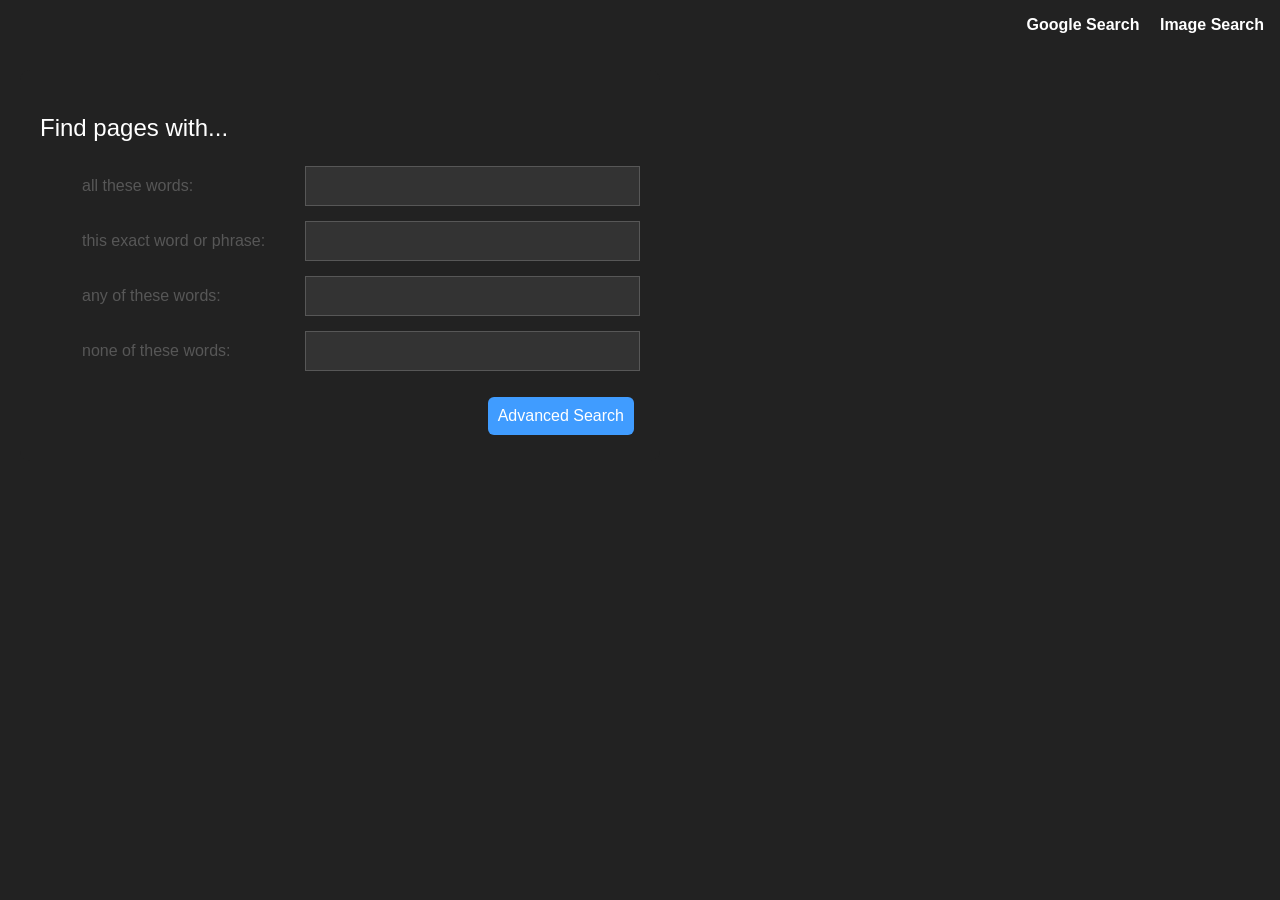
==== advanced.html @ 5d8e3b82 "Initial commit" ====
<!DOCTYPE html>
<html lang="en">
    <head>
        <meta charset="UTF-8">
        <meta name="viewport" content="width=device-width, initial-scale=1.0">
        <title>Search</title>
        <link rel="stylesheet" href="styles.css">
    </head>
    <body>
        <nav>
            <a href="index.html">Google Search</a>
            <a href="images.html">Image Search</a>
        </nav>

        <div class="advanced-search-wrapper">
            <div class="advanced-search-container">
                <p>Find pages with...</p>
                <form action="https://google.com/search">
                    <div class="advanced-search-terms">
                        <div class="term">
                            <label for="as_q">all these words:</label>
                            <input class="advanced-input" type="text" id="as_q" name="as_q">
                        </div>
                        <div class="term">
                            <label for="as_epq">this exact word or phrase:</label>
                            <input class="advanced-input" type="text" id="as_epq" name="as_epq">
                        </div>
                        <div class="term">
                            <label for="as_oq">any of these words:</label>
                            <input class="advanced-input" type="text" id="as_oq" name="as_oq">
                        </div>
                        <div class="term">
                            <label for="as_eq">none of these words:</label>
                            <input class="advanced-input" type="text" id="as_eq" name="as_eq">
                        </div>
                    </div>

                    <input class="advanced-search-button" type="submit" value="Advanced Search">
                </form>
            </div>
        </div>
        
    </body>
</html>
---- styles.css ----
body {
    background-color: #222;
    color: #fff;
    font-family: Arial, sans-serif;
    margin: 0;
}

nav {
  text-align: right;
  padding: 1rem;
}

nav a {
  text-decoration: none;
  color: #fff;
  margin-left: 1rem;
  font-weight: bold;
}

nav a:hover {
  color: #409cff;
}

.search-wrapper {
  display: flex;
  justify-content: center;
  align-items: center;
  height: 85vh;
}

.search-container {
    text-align: center;
    width: 90%;
}

.search-container img {
    height: 20vh;
    width: auto;
    margin: 10px;
}

.search-container form {
    display: flex;
    flex-direction: column;
    align-items: center;
    width: 100%;
}

.input {
    color: #fff;
    background-color: #575757;
    border: 2px solid transparent;
    border-radius: 15px;
    box-sizing: border-box;
    
    font-size: 2rem;

    margin: 15px;
    width: 70%;
    max-width: 600px;
    padding: 12px;
}

.button-container {
    display: flex;
    flex-direction: row;
    align-items: center;
    justify-items: center;
}

.search-button {
    color: #fff;
    background-color: #3b3b3b;
    border: transparent;
    border-radius: 6px;
    font-size: 1.5rem;
    margin: 6px;
    padding: 10px;
}

.search-button:hover {
    background-color: #575757;
}

/* advanced */
p {
    font-size: 1.5rem;
}

.advanced-search-wrapper {
  display: flex;
  justify-content: flex-start;  /* center the form horizontally */
  align-items: flex-start;
  padding: 20px;
}

.advanced-search-container {
  width: 80%;
  max-width: 600px;
  background-color: #222;
  padding: 20px;
  border-radius: 10px;
}

.advanced-search-container form {
    display: flex;
    flex-direction: column;
    align-items: flex-end;
}

.advanced-search-terms {
  display: flex;
  flex-direction: column;  /* stack each term vertically */
  gap: 15px;               /* space between each label-input pair */
  margin-bottom: 20px;
  margin-left: 40px;
  width: 93%;
}

.term {
  display: flex;
  flex-direction: row;
  align-items: center;
}

.term label {
  color: #575757;
  font-size: 1rem;
  width: 40%;
  text-align: left;
}

.advanced-input {
  color: #fff;
  background-color: #333;
  border: 1px solid #575757;
  padding: 10px;
  font-size: 1rem;
  flex: 1;
  box-sizing: border-box;
}

.advanced-search-button {
    color: #fff;
    background-color: #409cff;
    border: transparent;
    border-radius: 6px;
    font-size: 1rem;
    margin: 6px;
    padding: 10px;
}

.advanced-search-button:hover {
    background-color: #00458e;
}
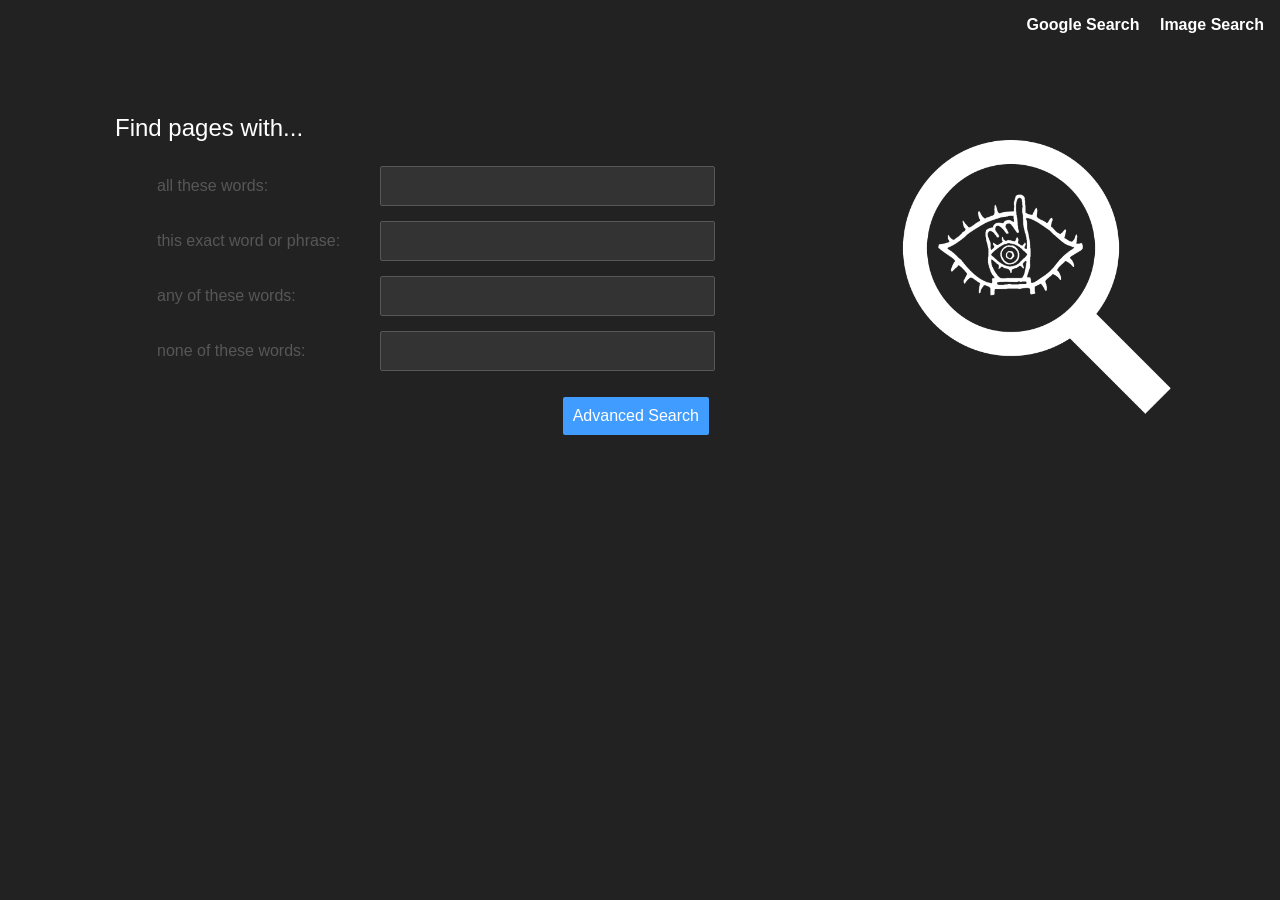
==== commit 8fa4b308: "add cool icon" ====
--- a/advanced.html
+++ b/advanced.html
@@ -38,6 +38,8 @@
                     <input class="advanced-search-button" type="submit" value="Advanced Search">
                 </form>
             </div>
+
+            <img class="adv-icon" alt="Search icon" src="assets/advanced-icon.png">
         </div>
         
     </body>
--- a/styles.css
+++ b/styles.css
@@ -89,12 +89,21 @@
 
 .advanced-search-wrapper {
   display: flex;
-  justify-content: flex-start;  /* center the form horizontally */
-  align-items: flex-start;
+  flex-direction: row;
+  justify-content: space-around;
+  align-items: center;
   padding: 20px;
 }
 
+.adv-icon {
+  height: 30%;
+  width: auto;
+  max-height: 300px;
+}
+
 .advanced-search-container {
+  align-items: start;
+  justify-items: start;
   width: 80%;
   max-width: 600px;
   background-color: #222;
@@ -110,8 +119,8 @@
 
 .advanced-search-terms {
   display: flex;
-  flex-direction: column;  /* stack each term vertically */
-  gap: 15px;               /* space between each label-input pair */
+  flex-direction: column;
+  gap: 15px;
   margin-bottom: 20px;
   margin-left: 40px;
   width: 93%;
@@ -134,6 +143,7 @@
   color: #fff;
   background-color: #333;
   border: 1px solid #575757;
+  border-radius: 2px;
   padding: 10px;
   font-size: 1rem;
   flex: 1;
@@ -144,7 +154,7 @@
     color: #fff;
     background-color: #409cff;
     border: transparent;
-    border-radius: 6px;
+    border-radius: 2px;
     font-size: 1rem;
     margin: 6px;
     padding: 10px;
